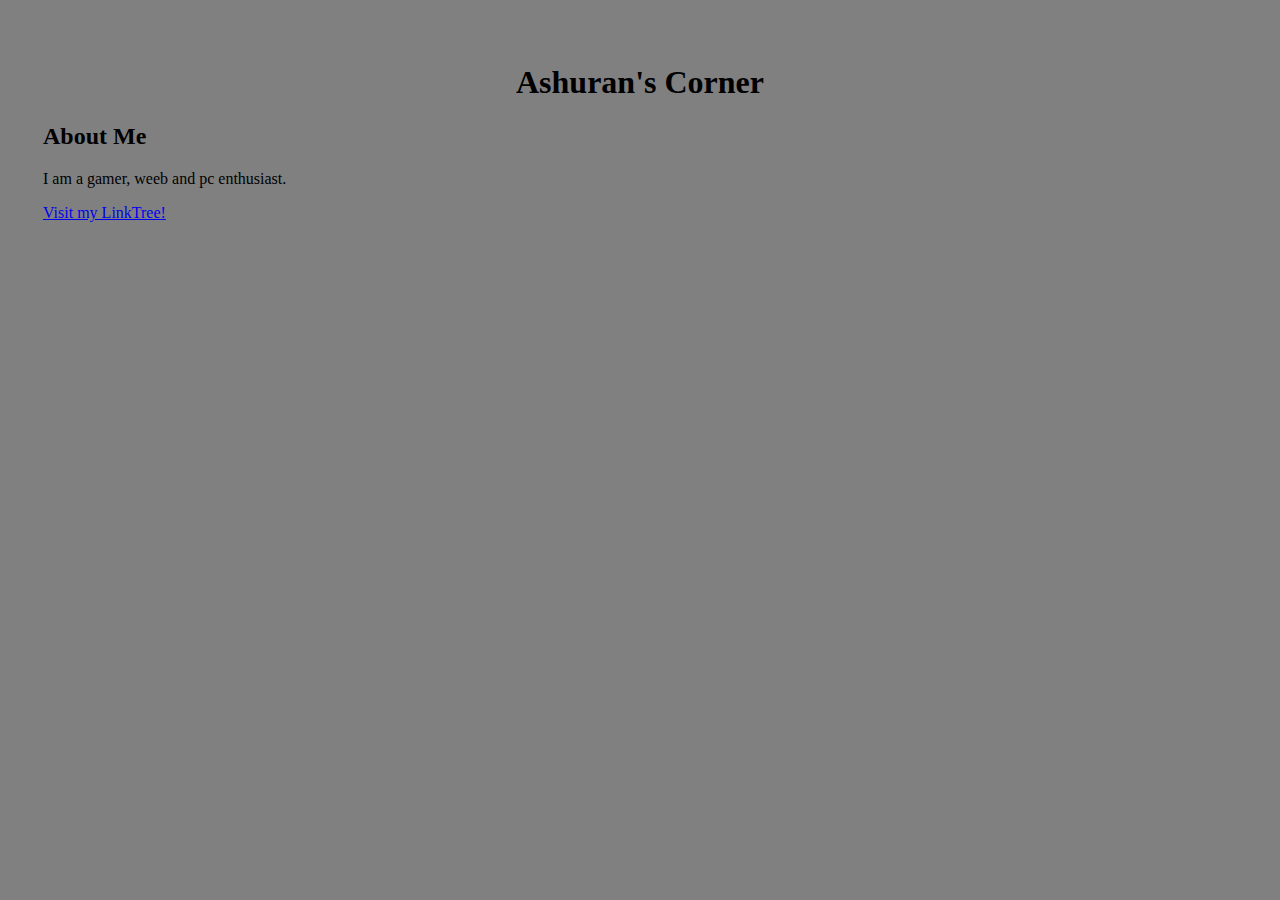
==== index.html @ 923add18 "Update index.html" ====
<!DOCTYPE html>
<html>
<head>
 <title>Ashuran's Website</title>
</head>
 
<style>
 body {
  background-color: gray;
  padding: 35px;
 }
 h1 {
  text-align: center;
  text-color: Black;
 }
 p {
  text-color: Black
 }
 a {text-align: center;}
</style>
<body>
 <h1>Ashuran's Corner</h1>
 <h2>About Me</h2>
 <p>I am a gamer, weeb and pc enthusiast.</p>

 <a href="https://linktr.ee/ashuran9007">Visit my LinkTree!</a> 
 
  
 
</body>
</html>
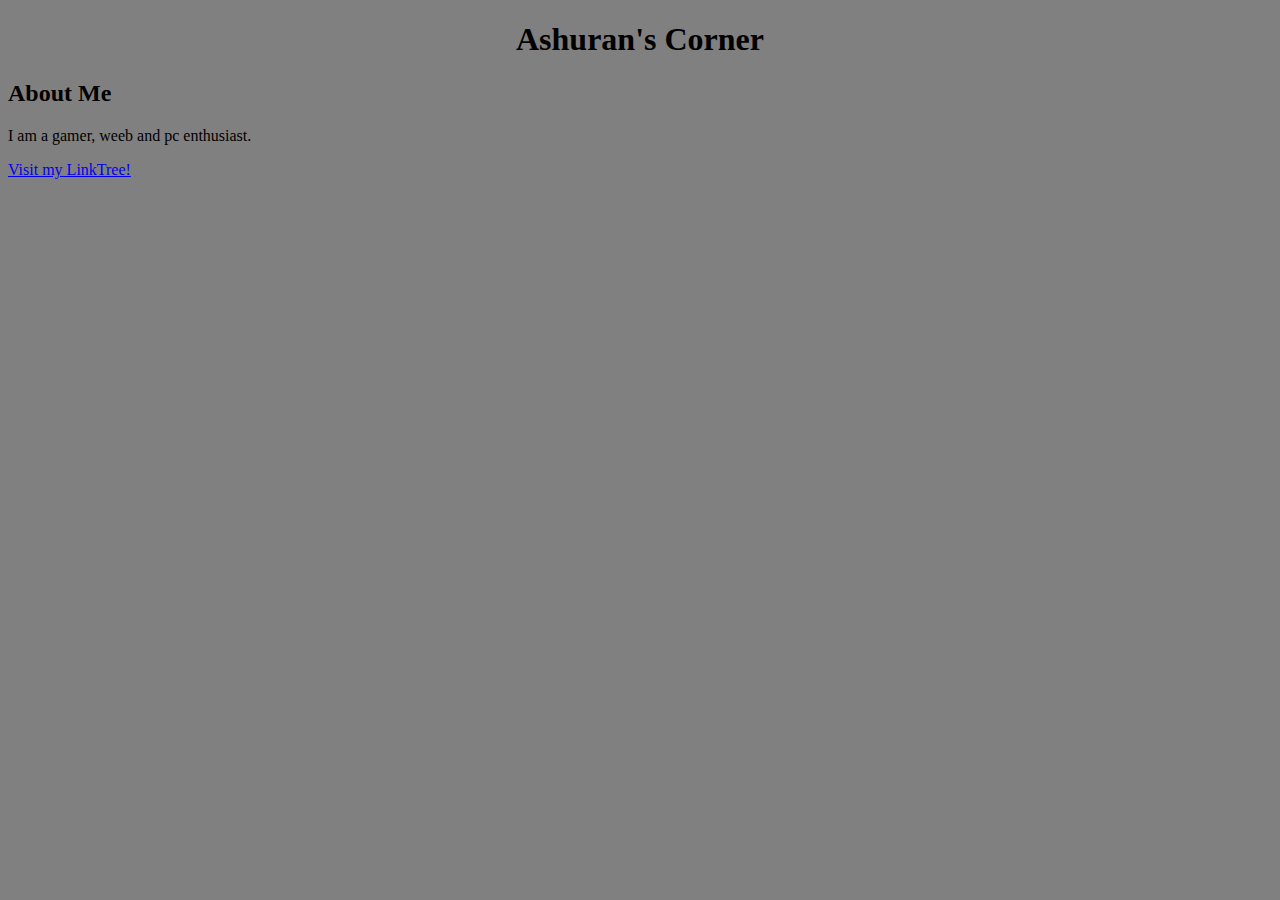
==== commit a1ecddc2: "Update index.html" ====
--- a/index.html
+++ b/index.html
@@ -7,7 +7,7 @@
 <style>
  body {
   background-color: gray;
-  padding: 35px;
+  padding-bottom: 35px;
  }
  h1 {
   text-align: center;
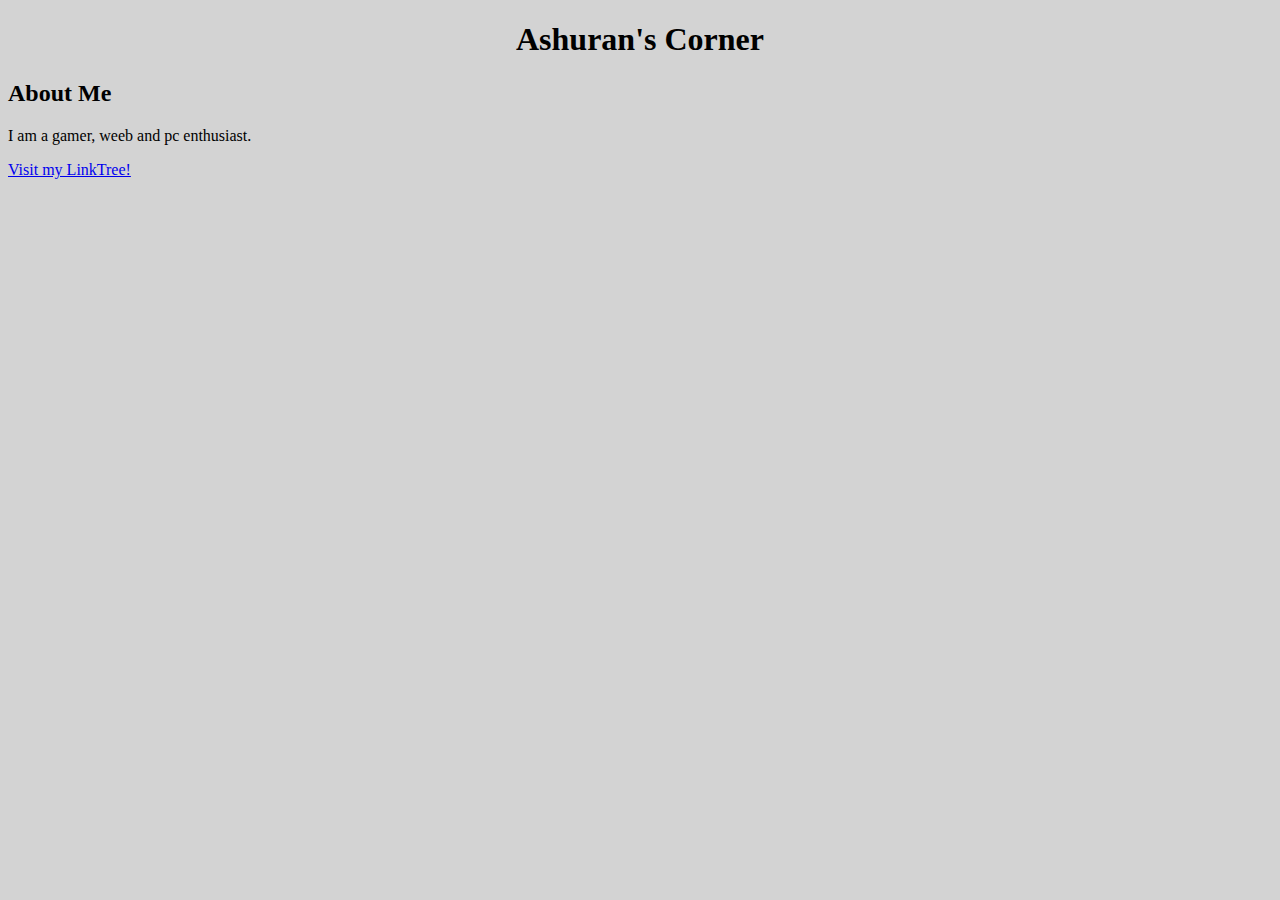
==== commit ace65f35: "Update index.html" ====
--- a/index.html
+++ b/index.html
@@ -6,7 +6,7 @@
  
 <style>
  body {
-  background-color: gray;
+  background-color: lightgray;
   padding-bottom: 35px;
  }
  h1 {
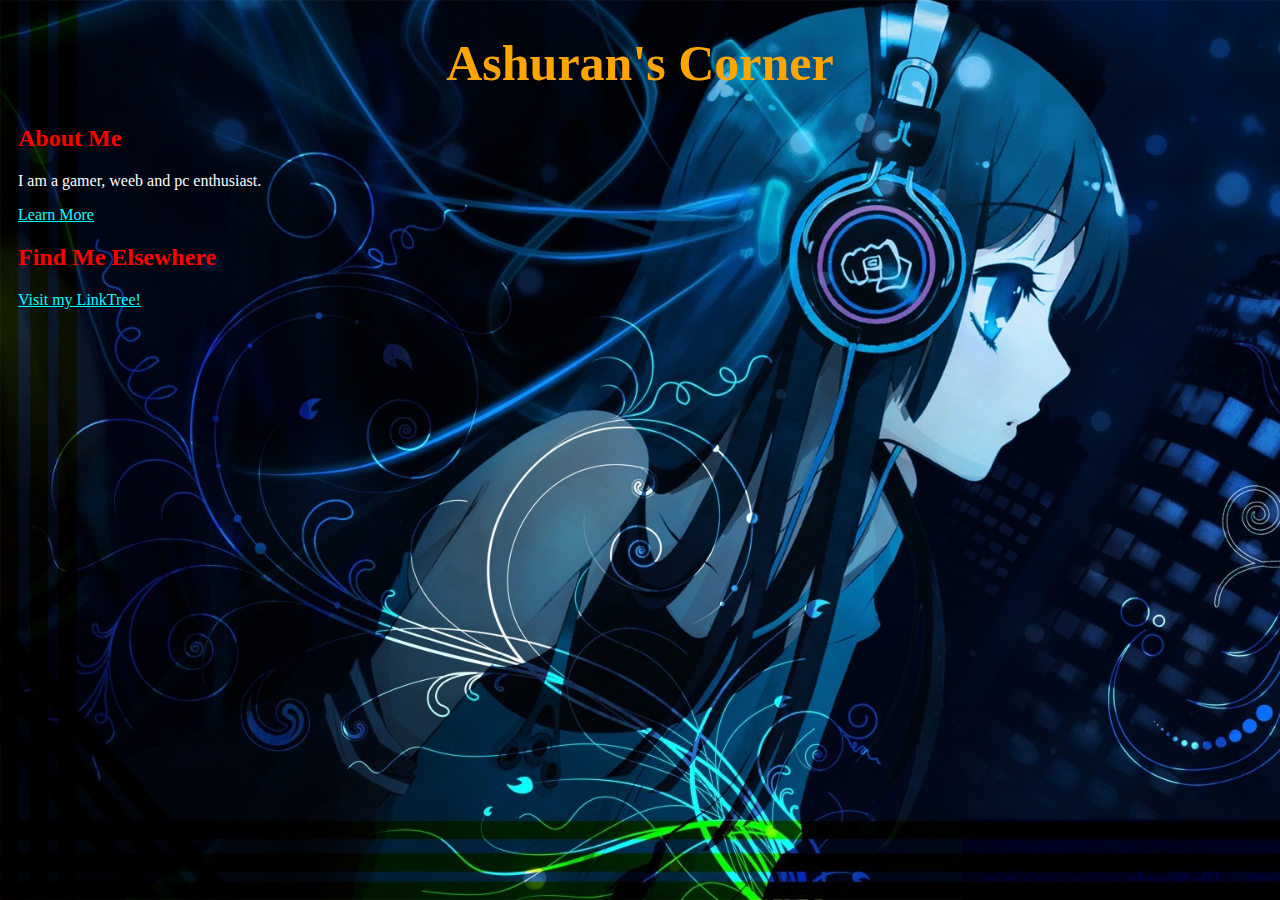
==== commit e2237d26: "added new page and background image separated css into separate page" ====
--- a/index.html
+++ b/index.html
@@ -1,27 +1,18 @@
 <!DOCTYPE html>
 <html>
 <head>
- <title>Ashuran's Website</title>
+ <title>Ashuran's Corner</title>
+ <link rel="stylesheet" type= "text/css" href="basic_style.css" />
 </head>
  
 <style>
- body {
-  background-color: lightgray;
-  padding-bottom: 35px;
- }
- h1 {
-  text-align: center;
-  text-color: Black;
- }
- p {
-  text-color: Black
- }
- a {text-align: center;}
 </style>
 <body>
  <h1>Ashuran's Corner</h1>
  <h2>About Me</h2>
  <p>I am a gamer, weeb and pc enthusiast.</p>
+ <a href="about_me.html">Learn More</a> 
+ <h2>Find Me Elsewhere</h2> 
 
  <a href="https://linktr.ee/ashuran9007">Visit my LinkTree!</a> 
  
--- a/basic_style.css
+++ b/basic_style.css
@@ -0,0 +1,38 @@
+ body {
+  background-image: url("anime_headphones.jpg");
+  background-repeat: no-repeat;
+  background-attachment: fixed;
+  background-size: cover;
+  padding-bottom: 35px;
+  padding-left: 10px;
+  padding-right: 10px;
+  color: white;
+ }
+ h1 {
+  color: orange;
+  text-align: center;
+  font-size: 50px;
+ }
+ h2{
+  color: red;
+ }
+ p {}
+ a {}
+ a:link, a:visited {
+	 color: cyan;
+ }
+ 
+ a.hover {
+	 color:red;
+ }
+ 
+ .collumn3 {
+	 float: left;
+	 width: 33.33%;
+ }
+ 
+ .row:after {
+	 content: "";
+	 display: table;
+	 clear: both;
+ }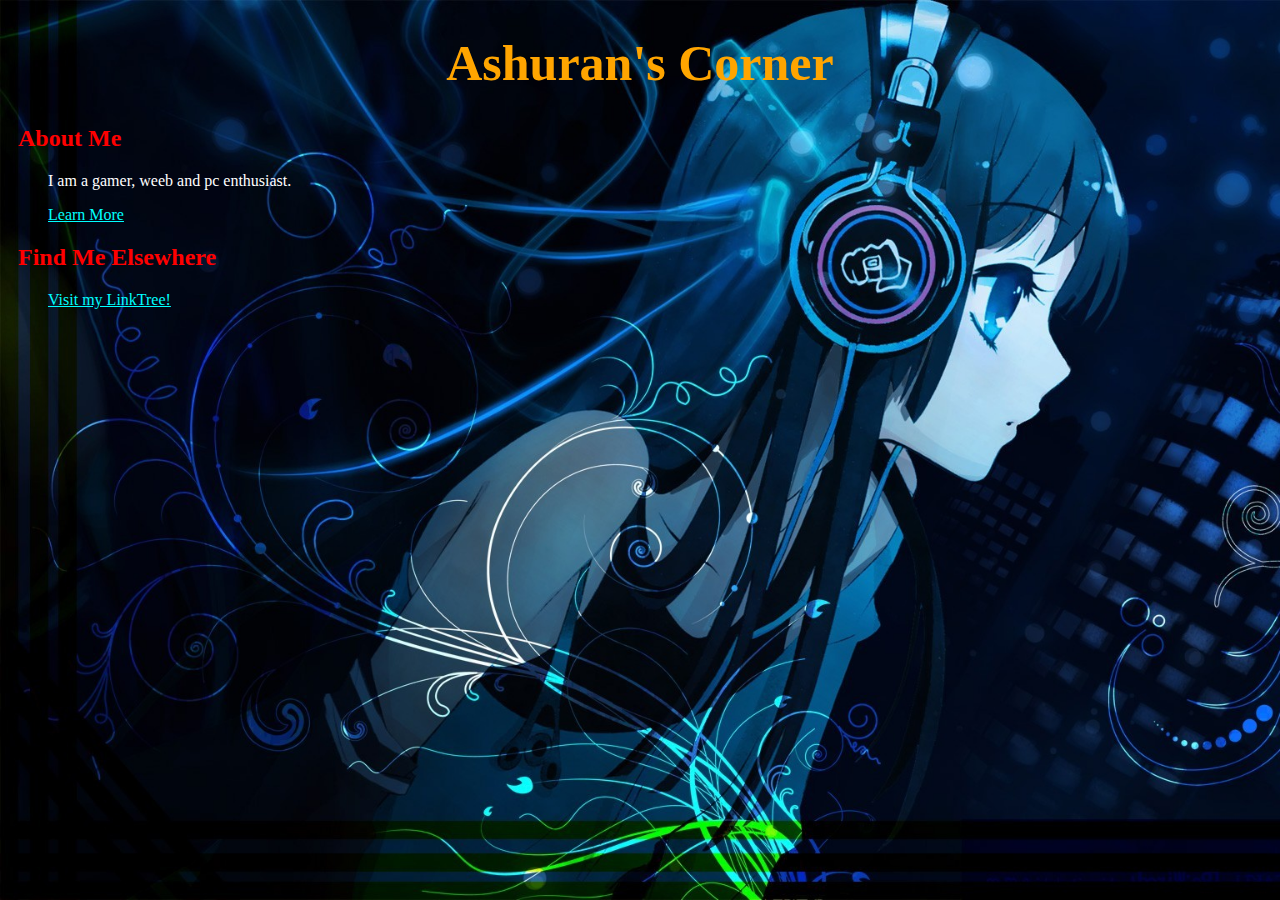
==== commit dc1fb2df: "adding content" ====
--- a/index.html
+++ b/index.html
@@ -6,6 +6,8 @@
 </head>
  
 <style>
+p{padding-left: 30px;}
+a{padding-left: 30px;}
 </style>
 <body>
  <h1>Ashuran's Corner</h1>
@@ -13,7 +15,6 @@
  <p>I am a gamer, weeb and pc enthusiast.</p>
  <a href="about_me.html">Learn More</a> 
  <h2>Find Me Elsewhere</h2> 
-
  <a href="https://linktr.ee/ashuran9007">Visit my LinkTree!</a> 
  
   
--- a/basic_style.css
+++ b/basic_style.css
@@ -16,8 +16,9 @@
  h2{
   color: red;
  }
- p {}
- a {}
+ h3{
+	 color: red;
+ }
  a:link, a:visited {
 	 color: cyan;
  }
@@ -28,11 +29,24 @@
  
  .collumn3 {
 	 float: left;
-	 width: 33.33%;
+	 width: 30%;
+	 padding: 20px;
  }
  
  .row:after {
 	 content: "";
 	 display: table;
 	 clear: both;
- }+	 padding-bottom: 30px;
+ }
+ 
+ @media screen and (max-width:600px ){
+	 .collumn3{
+		 width:100%;
+	 }
+ }
+ 
+ #in_collumn{
+	padding-right: 30px;
+	padding-left: 30px;
+	}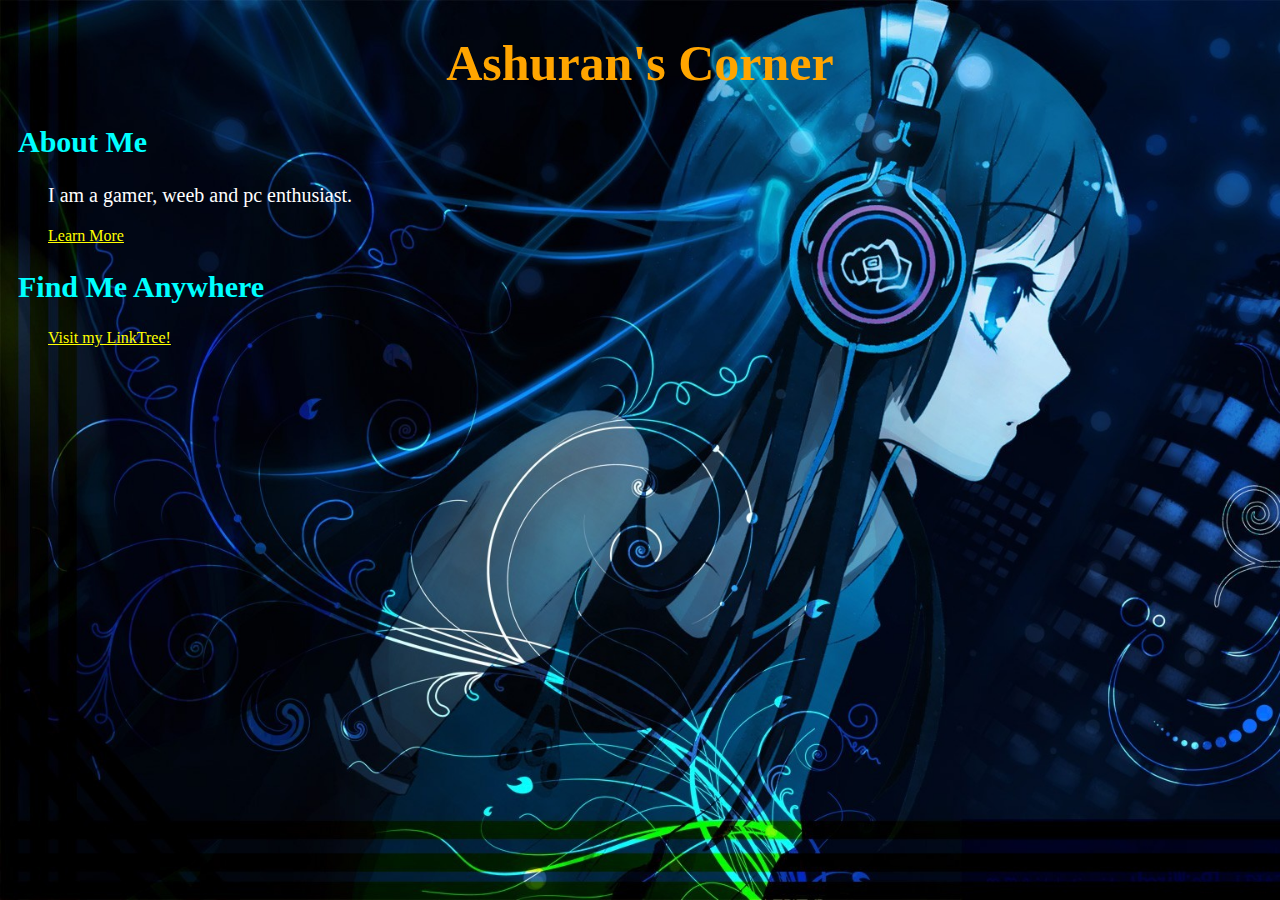
==== commit 82febf8a: "adding second background image and adding details to top 3 anime and manga" ====
--- a/index.html
+++ b/index.html
@@ -9,12 +9,12 @@
 p{padding-left: 30px;}
 a{padding-left: 30px;}
 </style>
-<body>
+<body id = "home">
  <h1>Ashuran's Corner</h1>
  <h2>About Me</h2>
  <p>I am a gamer, weeb and pc enthusiast.</p>
  <a href="about_me.html">Learn More</a> 
- <h2>Find Me Elsewhere</h2> 
+ <h2>Find Me Anywhere</h2> 
  <a href="https://linktr.ee/ashuran9007">Visit my LinkTree!</a> 
  
   
--- a/basic_style.css
+++ b/basic_style.css
@@ -1,26 +1,34 @@
  body {
-  background-image: url("anime_headphones.jpg");
-  background-repeat: no-repeat;
-  background-attachment: fixed;
-  background-size: cover;
-  padding-bottom: 35px;
-  padding-left: 10px;
-  padding-right: 10px;
-  color: white;
+	 
+     background-repeat: no-repeat;
+	 background-attachment: fixed;
+	 background-size: cover;
+	 padding-bottom: 35px;
+	 padding-left: 10px;
+	 padding-right: 10px;
+	 color: white;
+	 font-family: impact;
  }
+ body#home {background-image: url("images/anime_headphones.jpg");}
+ body#about_me {background-image: url("images/anime_field.jpg");}
  h1 {
-  color: orange;
-  text-align: center;
-  font-size: 50px;
+	 color: orange;
+	 text-align: center;
+	 font-size: 50px;
  }
  h2{
-  color: red;
+	 color: Aqua;
+	 font-size: 30px;
  }
  h3{
 	 color: red;
+	 font-size: 24px;
+ }
+ p{
+	 font-size: 20px;
  }
  a:link, a:visited {
-	 color: cyan;
+	 color: yellow;
  }
  
  a.hover {
@@ -49,4 +57,4 @@
  #in_collumn{
 	padding-right: 30px;
 	padding-left: 30px;
-	}+ }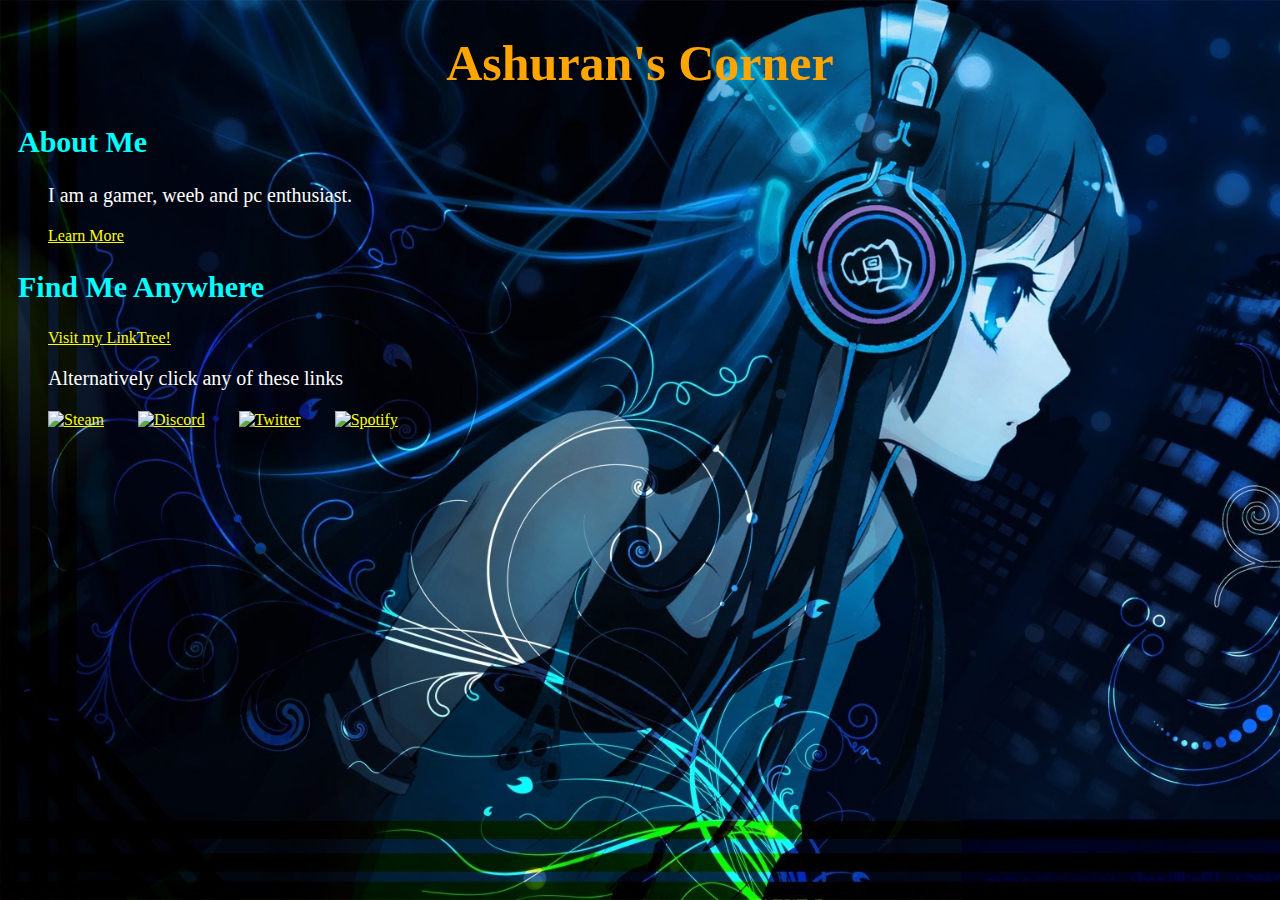
==== commit b9fd7399: "adding details" ====
--- a/index.html
+++ b/index.html
@@ -15,9 +15,18 @@
  <p>I am a gamer, weeb and pc enthusiast.</p>
  <a href="about_me.html">Learn More</a> 
  <h2>Find Me Anywhere</h2> 
- <a href="https://linktr.ee/ashuran9007">Visit my LinkTree!</a> 
+ <a href="https://linktr.ee/ashuran9007" target = "_blank" rel = "noopener noreferrer">Visit my LinkTree!</a> 
+ <p>Alternatively click any of these links</p>
  
+ <a href = "https://steamcommunity.com/profiles/76561198136976133/" target = "_blank" rel = "noopener noreferrer">
+  <img align="center" alt="Steam" src="https://img.shields.io/badge/Steam-144475.svg?&style=for-the-badge&logo=steam&logoColor=white" /></a>
+ <a href = "https://discord.com/users/254690065618305025" target = "_blank" rel = "noopener noreferrer">
+  <img align="center" alt="Discord" src="https://img.shields.io/badge/Discord-5560E9.svg?&style=for-the-badge&logo=discord&logoColor=white" /></a>
+ <a href = "https://twitter.com/ashuran9007" target = "_blank" rel = "noopener noreferrer">
+  <img align="center" alt="Twitter" src="https://img.shields.io/badge/Twitter-00ACEE.svg?&style=for-the-badge&logo=twitter&logoColor=white" /></a>
+ <a href = "https://open.spotify.com/user/ashuran9007" target = "_blank" rel = "noopener noreferrer">
+ <img align="center" alt="Spotify" src="https://img.shields.io/badge/Spotify-0D5F2A.svg?&style=for-the-badge&logo=spotify&logoColor=white" /></a>
   
  
 </body>
-</html> 
+</html> 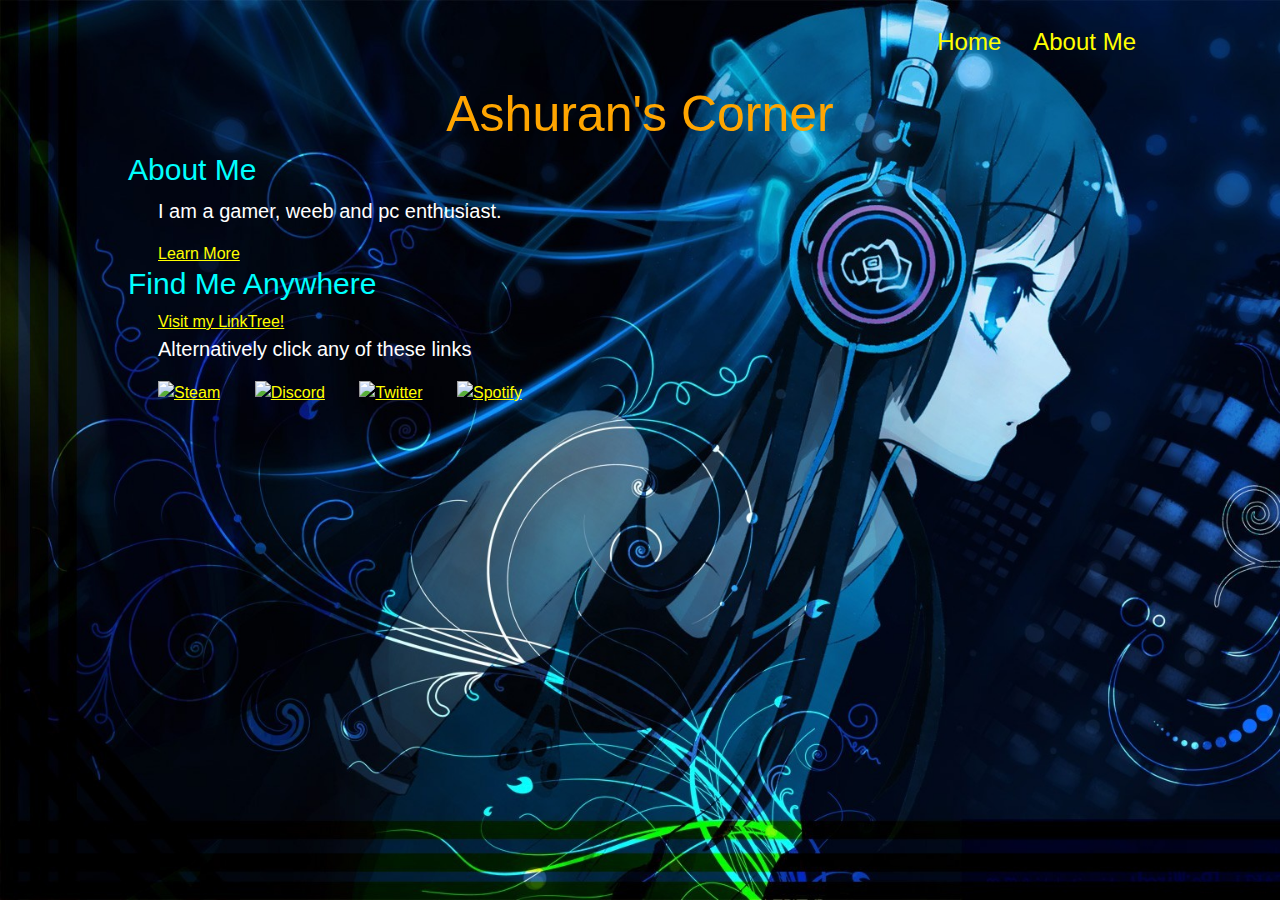
==== commit 299ac6d4: "Add files via upload" ====
--- a/index.html
+++ b/index.html
@@ -1,32 +1,60 @@
 <!DOCTYPE html>
 <html>
+
 <head>
- <title>Ashuran's Corner</title>
- <link rel="stylesheet" type= "text/css" href="basic_style.css" />
+    <title>Ashuran's Corner</title>
+    <link href="https://cdn.jsdelivr.net/npm/bootstrap@5.3.3/dist/css/bootstrap.min.css" rel="stylesheet"
+      integrity="sha384-QWTKZyjpPEjISv5WaRU9OFeRpok6YctnYmDr5pNlyT2bRjXh0JMhjY6hW+ALEwIH" crossorigin="anonymous">
+    <script src="https://cdn.jsdelivr.net/npm/bootstrap@5.3.3/dist/js/bootstrap.bundle.min.js"
+      integrity="sha384-YvpcrYf0tY3lHB60NNkmXc5s9fDVZLESaAA55NDzOxhy9GkcIdslK1eN7N6jIeHz"
+      crossorigin="anonymous"></script>
+    <link rel="stylesheet" type="text/css" href="basic_style.css" />
 </head>
- 
+
 <style>
-p{padding-left: 30px;}
-a{padding-left: 30px;}
+    p {
+        padding-left: 30px;
+    }
+
+    a {
+        padding-left: 30px;
+    }
 </style>
-<body id = "home">
- <h1>Ashuran's Corner</h1>
- <h2>About Me</h2>
- <p>I am a gamer, weeb and pc enthusiast.</p>
- <a href="about_me.html">Learn More</a> 
- <h2>Find Me Anywhere</h2> 
- <a href="https://linktr.ee/ashuran9007" target = "_blank" rel = "noopener noreferrer">Visit my LinkTree!</a> 
- <p>Alternatively click any of these links</p>
- 
- <a href = "https://steamcommunity.com/profiles/76561198136976133/" target = "_blank" rel = "noopener noreferrer">
-  <img align="center" alt="Steam" src="https://img.shields.io/badge/Steam-144475.svg?&style=for-the-badge&logo=steam&logoColor=white" /></a>
- <a href = "https://discord.com/users/254690065618305025" target = "_blank" rel = "noopener noreferrer">
-  <img align="center" alt="Discord" src="https://img.shields.io/badge/Discord-5560E9.svg?&style=for-the-badge&logo=discord&logoColor=white" /></a>
- <a href = "https://twitter.com/ashuran9007" target = "_blank" rel = "noopener noreferrer">
-  <img align="center" alt="Twitter" src="https://img.shields.io/badge/Twitter-00ACEE.svg?&style=for-the-badge&logo=twitter&logoColor=white" /></a>
- <a href = "https://open.spotify.com/user/ashuran9007" target = "_blank" rel = "noopener noreferrer">
- <img align="center" alt="Spotify" src="https://img.shields.io/badge/Spotify-0D5F2A.svg?&style=for-the-badge&logo=spotify&logoColor=white" /></a>
-  
- 
+
+<body id="home">
+    <nav class="navbar justify-content-end">
+        <div>
+            <ul class="navbar nav">
+                <li class="nav-item">
+                    <a class="nav-link" href="index.html">Home</a>
+                </li>
+                <li class="nav-item">
+                    <a class="nav-link active" href="about_me.html">About Me</a>
+            </ul>
+        </div>
+    </nav>
+    <h1>Ashuran's Corner</h1>
+    <h2>About Me</h2>
+    <p>I am a gamer, weeb and pc enthusiast.</p>
+    <a href="about_me.html">Learn More</a>
+    <h2>Find Me Anywhere</h2>
+    <a href="https://linktr.ee/ashuran9007" target="_blank" rel="noopener noreferrer">Visit my LinkTree!</a>
+    <p>Alternatively click any of these links</p>
+
+    <a href="https://steamcommunity.com/profiles/76561198136976133/" target="_blank" rel="noopener noreferrer">
+        <img align="center" alt="Steam"
+            src="https://img.shields.io/badge/Steam-144475.svg?&style=for-the-badge&logo=steam&logoColor=white" /></a>
+    <a href="https://discord.com/users/254690065618305025" target="_blank" rel="noopener noreferrer">
+        <img align="center" alt="Discord"
+            src="https://img.shields.io/badge/Discord-5560E9.svg?&style=for-the-badge&logo=discord&logoColor=white" /></a>
+    <a href="https://twitter.com/ashuran9007" target="_blank" rel="noopener noreferrer">
+        <img align="center" alt="Twitter"
+            src="https://img.shields.io/badge/Twitter-00ACEE.svg?&style=for-the-badge&logo=twitter&logoColor=white" /></a>
+    <a href="https://open.spotify.com/user/ashuran9007" target="_blank" rel="noopener noreferrer">
+        <img align="center" alt="Spotify"
+            src="https://img.shields.io/badge/Spotify-0D5F2A.svg?&style=for-the-badge&logo=spotify&logoColor=white" /></a>
+
+
 </body>
-</html> +
+</html>--- a/basic_style.css
+++ b/basic_style.css
@@ -1,60 +1,70 @@
  body {
-	 
-     background-repeat: no-repeat;
-	 background-attachment: fixed;
-	 background-size: cover;
-	 padding-bottom: 35px;
-	 padding-left: 10px;
-	 padding-right: 10px;
-	 color: white;
-	 font-family: impact;
+
+ 	background-repeat: no-repeat;
+ 	background-attachment: fixed;
+ 	background-size: cover;
+ 	padding: 0px 10%;
+ 	color: white;
+ 	font-family: Helvetica;
  }
- body#home {background-image: url("images/anime_headphones.jpg");}
- body#about_me {background-image: url("images/anime_field.jpg");}
+
+ body#home {
+ 	background-image: url("images/anime_headphones.jpg");
+ }
+
+ body#about_me {
+ 	background-image: url("images/anime_field.jpg");
+ }
+
  h1 {
-	 color: orange;
-	 text-align: center;
-	 font-size: 50px;
+ 	color: orange;
+ 	text-align: center;
+ 	font-size: 50px;
  }
- h2{
-	 color: Aqua;
-	 font-size: 30px;
+
+ h2 {
+ 	color: Aqua;
+ 	font-size: 30px;
  }
- h3{
-	 color: red;
-	 font-size: 24px;
+
+ dt {
+ 	color: red;
+ 	font-size: 24px;
  }
- p{
-	 font-size: 20px;
+
+ p {
+ 	font-size: 20px;
  }
- a:link, a:visited {
-	 color: yellow;
+
+ a:link,
+ a:visited {
+ 	color: yellow;
  }
- 
+
  a.hover {
-	 color:red;
+ 	color: red;
  }
- 
+
  .collumn3 {
-	 float: left;
-	 width: 30%;
-	 padding: 20px;
+ 	float: left;
+ 	width: 30%;
+ 	padding: 20px;
  }
- 
+
  .row:after {
-	 content: "";
-	 display: table;
-	 clear: both;
-	 padding-bottom: 30px;
+ 	content: "";
+ 	display: table;
+ 	clear: both;
+ 	padding-bottom: 30px;
  }
- 
- @media screen and (max-width:600px ){
-	 .collumn3{
-		 width:100%;
-	 }
+
+ @media screen and (max-width:900px) {
+ 	.collumn3 {
+ 		width: 100%;
+ 	}
  }
- 
- #in_collumn{
-	padding-right: 30px;
-	padding-left: 30px;
+
+ li {
+ 	color: red;
+ 	font-size: 24px;
  }